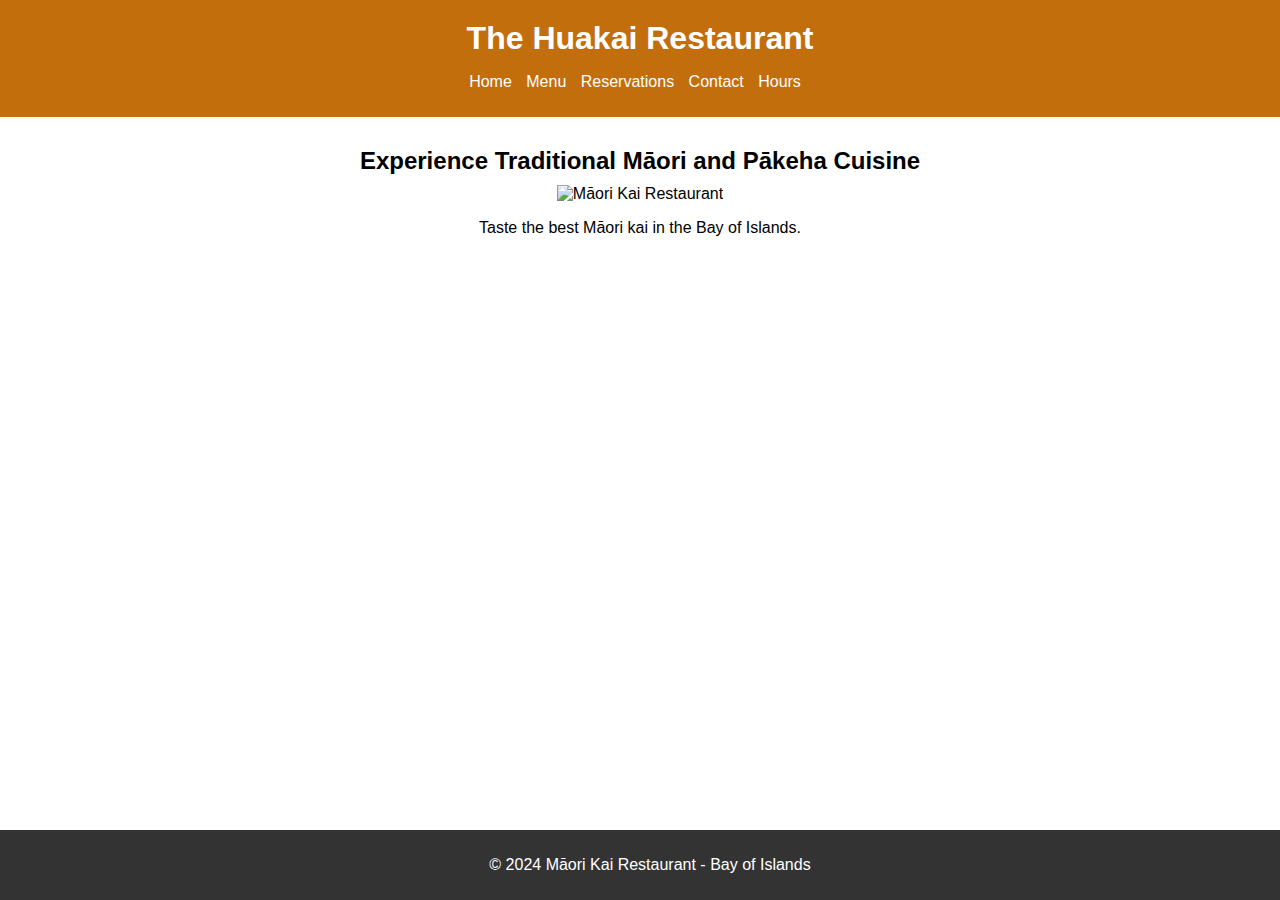
==== index.html @ a79b456d "first commit" ====
<!DOCTYPE html>
<html lang="en">

<head>
    <meta charset="UTF-8">
    <meta name="viewport" content="width=device-width, initial-scale=1.0">
    <title>The Huakai Restaurant</title>
    <link rel="stylesheet" href="styles.css">
</head>

<body>
    <header>
        <h1>The Huakai Restaurant</h1>
        <nav>
            <ul>
                <li><a href="index.html">Home</a></li>
                <li><a href="menu.html">Menu</a></li>
                <li><a href="reservations.html">Reservations</a></li>
                <li><a href="contact.html">Contact</a></li>
                <li><a href="hours.html">Hours</a></li>
            </ul>
        </nav>
    </header>

    <main>
        <section>
            <h2>Experience Traditional Māori and Pākeha Cuisine</h2>
            <img src="../images/maori restaurant.png" alt="Māori Kai Restaurant" width="350" height="300">
            <p>Taste the best Māori kai in the Bay of Islands.</p>
        </section>
    </main>

    <footer>
        <p>© 2024 Māori Kai Restaurant - Bay of Islands</p>
    </footer>
</body>

</html>
---- styles.css ----
body {
    font-family: Arial, sans-serif;
    margin: 0;
    padding: 0;
    min-height: 100vh;
    display: flex;
    flex-direction: column;
}

header {
    background-color: #c26e0d;
    color: white;
    padding: 10px;
    text-align: center;
}

nav ul {
    list-style-type: none;
    padding: 0;
    text-align: center;
}

nav ul li {
    display: inline;
    margin-right: 10px;
}

nav ul li a {
    color: white;
    text-decoration: none;
}

main {
    flex-grow: 1;
    padding: 10px;
    text-align: center;
}

h1, h2 {
    margin: 10px 0;
}

section {
    padding: 10px;
    text-align: center;
}

.menu-item {
    display: flex;
    justify-content: center;
    align-items: center;
    margin: 10px 0;
}

.menu-item img {
    margin-right: 10px;
}

.menu-item p {
    text-align: left;
    margin: 0;
    max-width: 200px;
}

/* Ensure menu images and text stay aligned for smaller screens */
@media (max-width: 768px) {
    .menu-item {
        flex-direction: column;
    }

    .menu-item img {
        margin-right: 0;
        margin-bottom: 10px;
    }
}

/* Styling specifically for the non-alcoholic beverages */
.non-alcoholic-section .menu-item {
    display: flex;
    justify-content: space-between;  /* Align name and price on the same line */
    padding: 1px 0;  /* Adds minimal space between each item */
}

.non-alcoholic-section .drink-name {
    flex: 1;  /* Allow the name to take up most of the space */
    text-align: center;
    margin-right: 1px;  /* Smaller space between name and price */
}

.non-alcoholic-section .drink-price {
    flex: 0;
    text-align: center;
    min-width: 1px;  /* Keeps the price aligned properly */
}


/* Footer styling */
footer {
    background-color: #333;
    color: white;
    text-align: center;
    padding: 10px;
    position: relative;
    width: 100%;
    margin-top: auto;
}
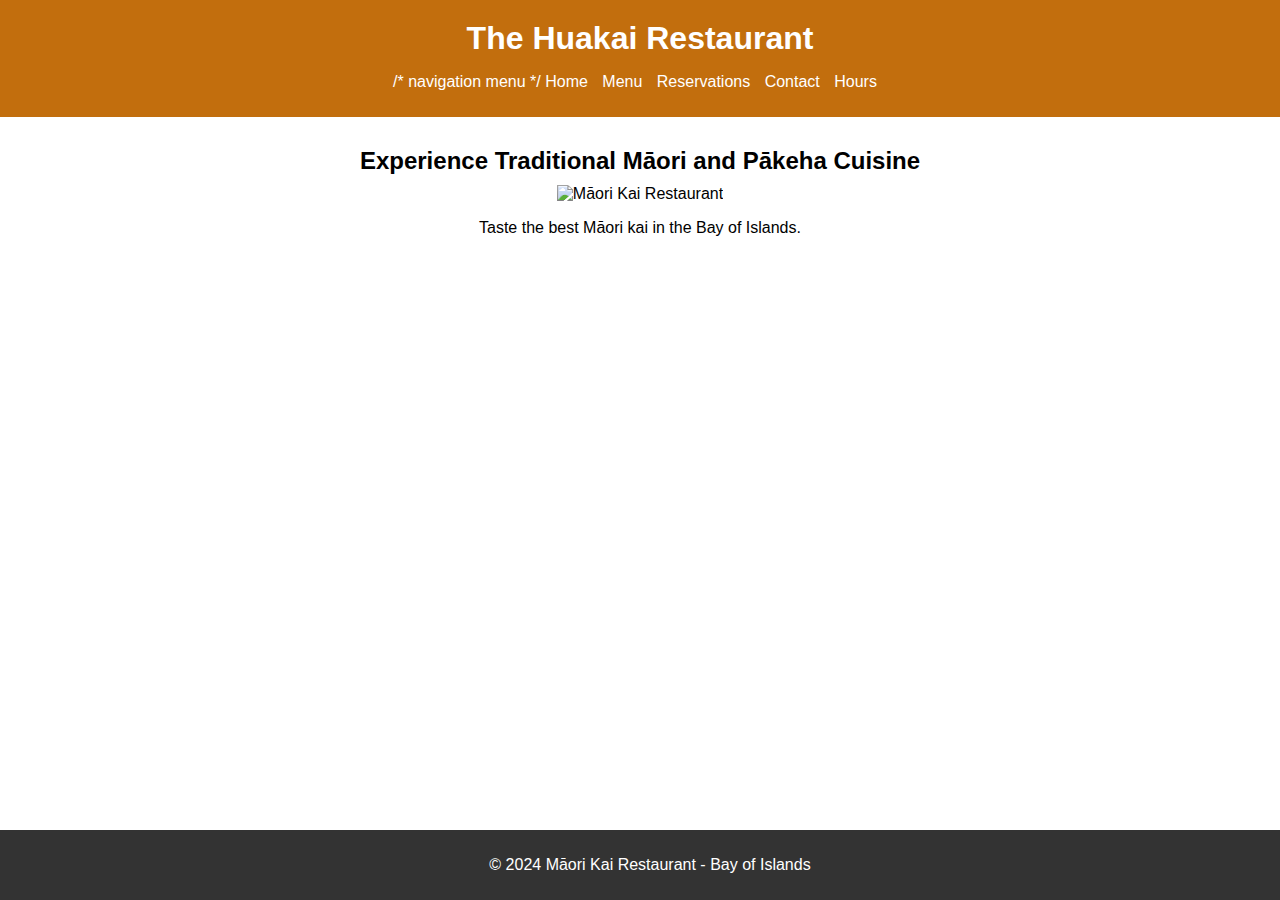
==== commit e3756edb: "BIT607 ass2" ====
--- a/index.html
+++ b/index.html
@@ -12,7 +12,7 @@
     <header>
         <h1>The Huakai Restaurant</h1>
         <nav>
-            <ul>
+            <ul> /* navigation menu */
                 <li><a href="index.html">Home</a></li>
                 <li><a href="menu.html">Menu</a></li>
                 <li><a href="reservations.html">Reservations</a></li>
@@ -30,6 +30,7 @@
         </section>
     </main>
 
+
     <footer>
         <p>© 2024 Māori Kai Restaurant - Bay of Islands</p>
     </footer>
